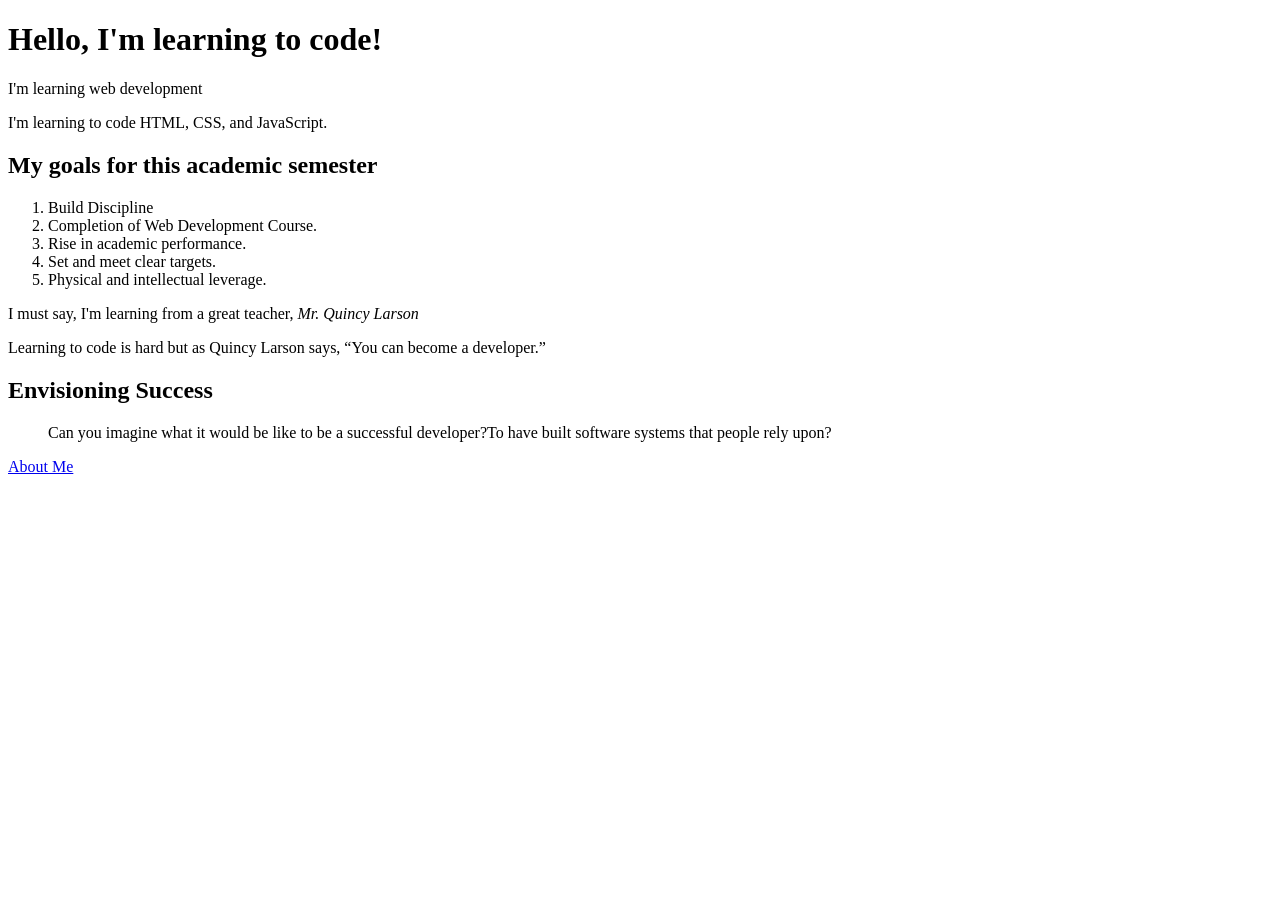
==== index.html @ 4eab05d4 "Acknowledging WD teacher and vision" ====
<!DOCTYPE html>
<html lang="en">
<head>
    <meta charset="UTF-8">
    <meta name="viewport" content="width=device-width, initial-scale=1.0">
    <title>My first site</title>
    <link rel="stylesheet" href="style.css">
</head>
<body>
    <h1>Hello, I'm learning to code!</h1>
    <p>I'm learning web development</p>
    <p>I'm learning to code HTML, CSS, and JavaScript.</p>
    <section>
        <h2>My goals for this academic semester</h2>
        <ol>
            <li>Build Discipline</li>
            <li>Completion of Web Development Course.</li>
            <li>Rise in academic performance.</li>
            <li>Set and meet clear targets.</li>
            <li>Physical and intellectual leverage.</li>   
        </ol>
    </section>
    <section>
    <p>I must say, I'm learning from a great teacher,<em> Mr. Quincy Larson</em></p>
    <p>Learning to code is hard but as Quincy Larson says, <q>You can become a developer.</q></p>
    <h2>Envisioning Success</h2>
    <blockquote cite="https://www.freecodecamp.org/news/learn-to-code-book/">Can you imagine what it would be like to be a successful developer?To have built software systems that people rely upon?</blockquote>
    </section>
    <a href="about.html">About Me</a>
</body>
</html>
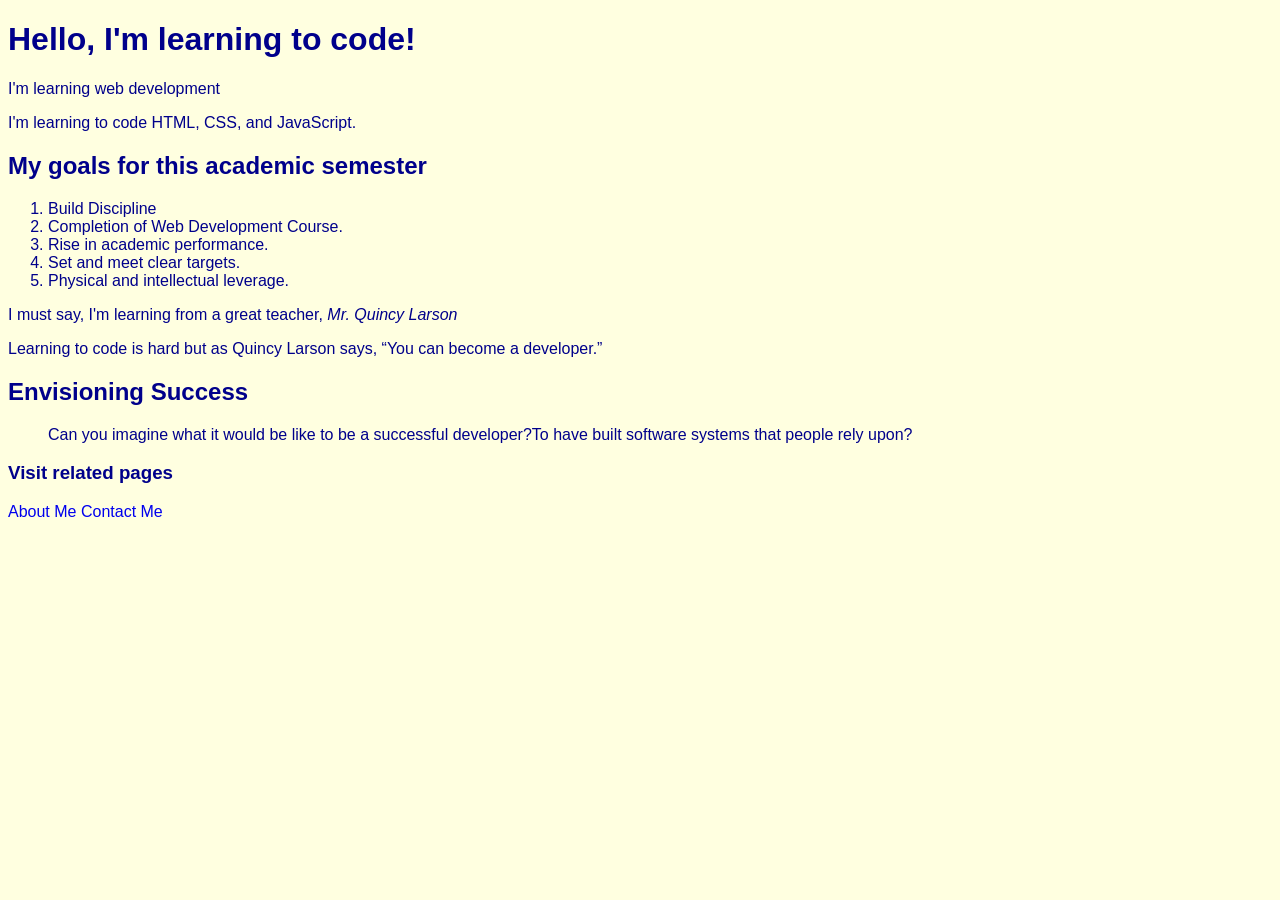
==== commit c4f5662a: "Add contact page, links to related pages, settings.json:5501" ====
--- a/index.html
+++ b/index.html
@@ -21,11 +21,13 @@
         </ol>
     </section>
     <section>
-    <p>I must say, I'm learning from a great teacher,<em> Mr. Quincy Larson</em></p>
-    <p>Learning to code is hard but as Quincy Larson says, <q>You can become a developer.</q></p>
-    <h2>Envisioning Success</h2>
-    <blockquote cite="https://www.freecodecamp.org/news/learn-to-code-book/">Can you imagine what it would be like to be a successful developer?To have built software systems that people rely upon?</blockquote>
+        <p>I must say, I'm learning from a great teacher,<em> Mr. Quincy Larson</em></p>
+        <p>Learning to code is hard but as Quincy Larson says, <q>You can become a developer.</q></p>
+        <h2>Envisioning Success</h2>
+        <blockquote cite="https://www.freecodecamp.org/news/learn-to-code-book/">Can you imagine what it would be like to be a successful developer?To have built software systems that people rely upon?</blockquote>
     </section>
+    <h3>Visit related pages</h3>
     <a href="about.html">About Me</a>
+    <a href="contact.html">Contact Me</a>
 </body>
 </html>
--- a/style.css
+++ b/style.css
@@ -0,0 +1,10 @@
+body {
+    font-family: sans-serif;
+    background-color: lightyellow;
+    color: darkblue;
+}
+
+a {
+    display: inline-block;
+    text-decoration: none;
+}
